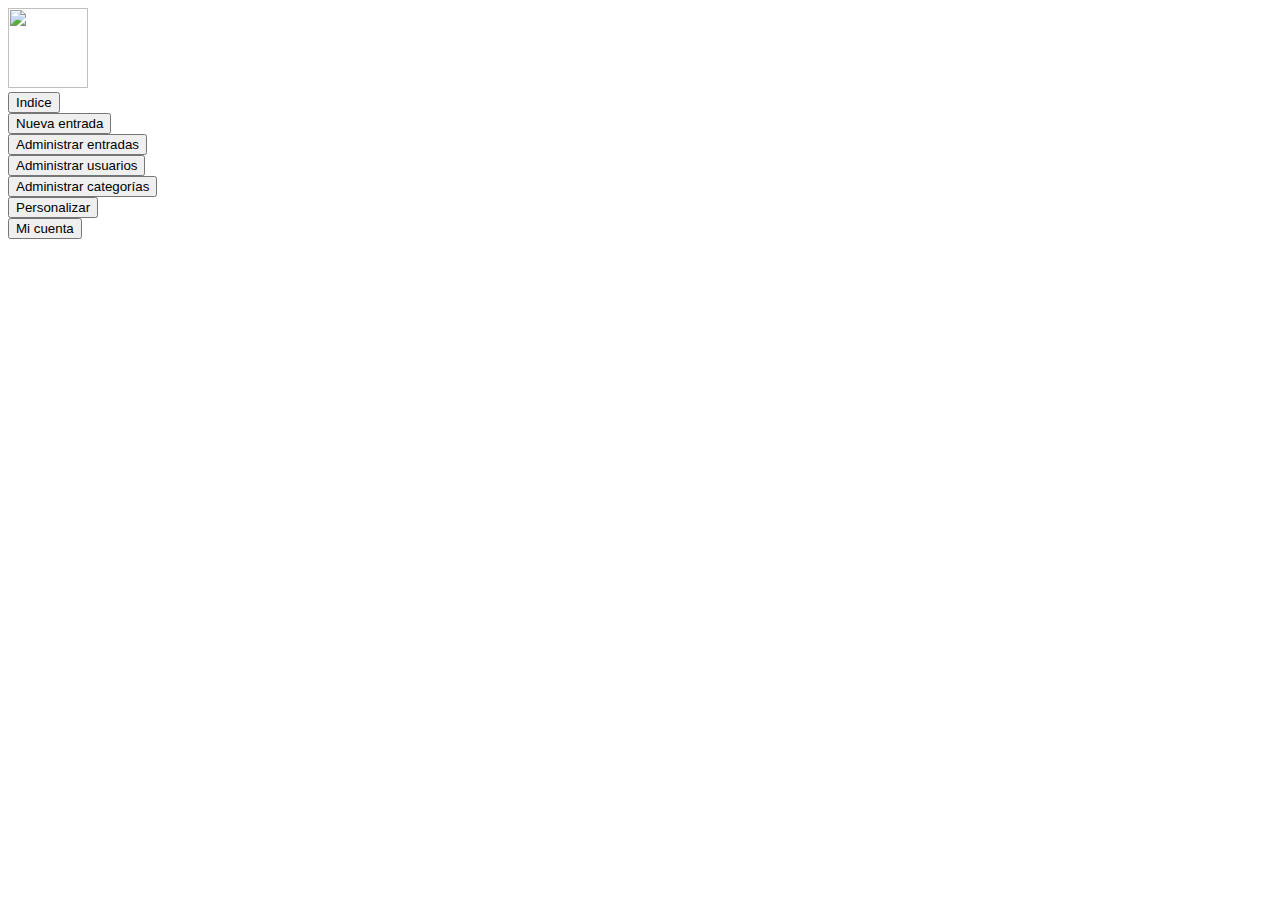
==== Blog/panelAdmin.html @ 41d22c30 "Primer ejemplo del panel de administrador (backend)" ====
<!DOCTYPE html>
<html lang="es">
  <head>
    <meta charset="utf-8">
    <title>OpenBlog</title>
    <meta name="viewport" content="width=device-width, initial-scale=1.0">

    <!-- Le styles -->
    <link href="../recursos/css/bootstrap.css" rel="stylesheet">
    <link href="../recursos/css/bootstrap-responsive.css" rel="stylesheet">
    <link href="../recursos/css/fuentes.css" rel="stylesheet">
    <link href="../recursos/css/estilos.css" rel="stylesheet">

    <!-- Favicon -->
    <link rel="shortcut icon" href="../recursos/ico/favicon.ico">
  </head>
  <body>
        <!-- Primer ejemplo -->
        <!-- Contenedor general -->
        <div class="container">
                <!-- contenedor del menu lateral -->
                <div class="cajaMenu">
                    <!-- logo -->
                    <img src="../Recursos/betaLogo01.png" width="80px" height="80px" class="imgLogo"/>
                    <br/>
                    <!-- Botones con estilos aun por definir etc -->
                    <!--
                        Les asigno una clase para darle estilos más adelante,
                        y un id para referenciarlos a la hora de clicarlos.
                        Mirar : ../recursos/js/funciones.js
                    -->
                    <input class="botonMenu" id="indice" type="button" value="Indice"/>
                    &nbsp;<br/>
                    <input class="botonMenu" id="nEntrada" type="button" value="Nueva entrada"/>
                    &nbsp;<br/>
                    <input class="botonMenu" id="aEntradas" type="button" value="Administrar entradas"/>
                    &nbsp;<br/>
                    <input class="botonMenu" id="aUsuarios" type="button" value="Administrar usuarios"/>
                    &nbsp;<br/>
                    <input class="botonMenu" id="aCategorias" type="button" value="Administrar categorías"/>
                    &nbsp;<br/>
                    <input class="botonMenu" id="personalizar" type="button" value="Personalizar"/>
                    &nbsp;<br/>
                    <input class="botonMenu" id="aCuenta" type="button" value="Mi cuenta"/>
                    &nbsp;<br/>                   
                </div>
                <!-- Caja lateral donde se cargarán los php -->
                <div class="cajaLoader">
                
                </div> 
        </div>
        <script src="../Recursos/js/jquery.js"></script>
        <script src="../Recursos/js/funciones.js"></script>
        <script type="../Recursos/js/bootstrap.js"></script>
  </body>
</html>
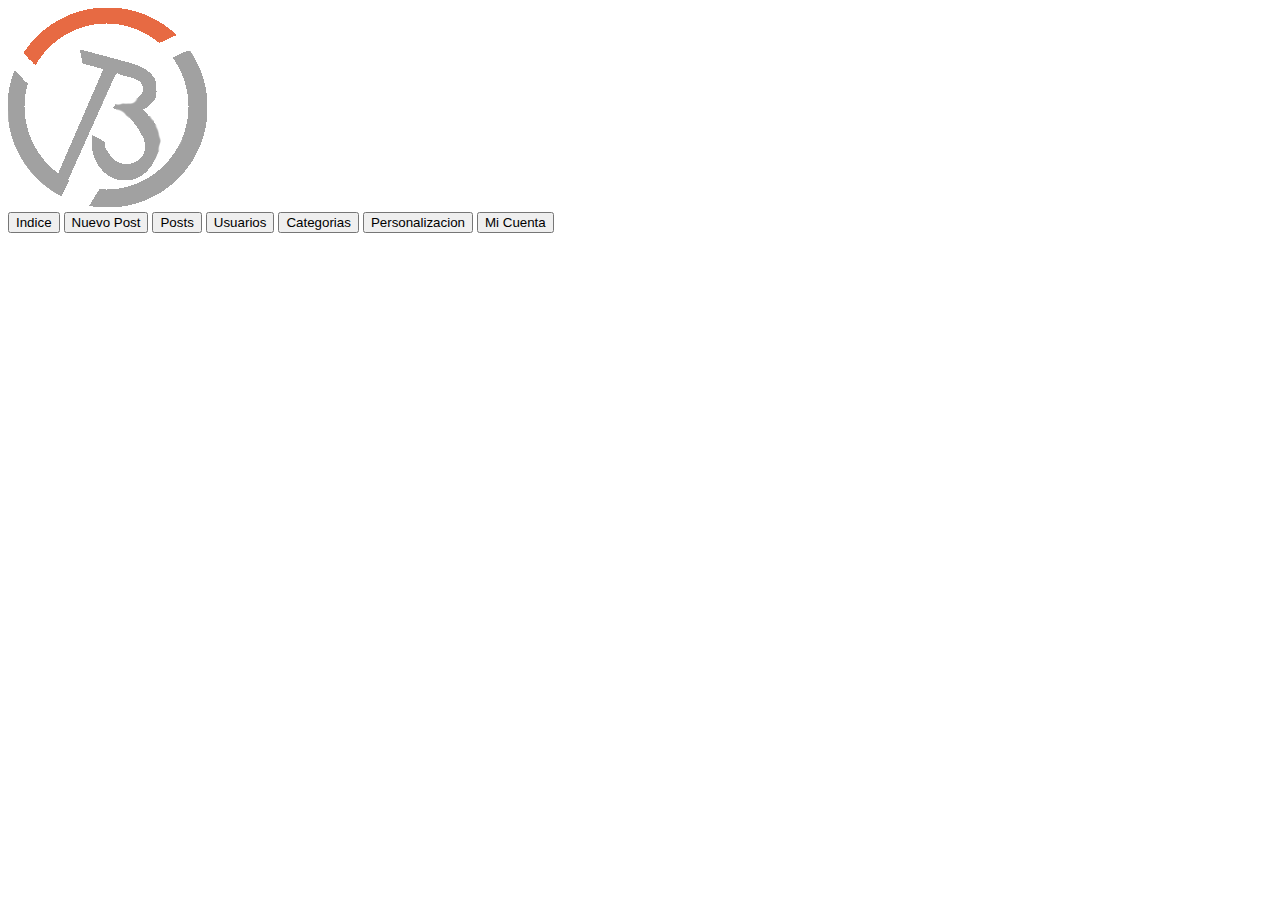
==== commit 5ea1bf22: "Añadidos los templates del panel Admin" ====
--- a/Blog/panelAdmin.html
+++ b/Blog/panelAdmin.html
@@ -21,28 +21,20 @@
                 <!-- contenedor del menu lateral -->
                 <div class="cajaMenu">
                     <!-- logo -->
-                    <img src="../Recursos/betaLogo01.png" width="80px" height="80px" class="imgLogo"/>
-                    <br/>
+                    <div class="cajaLogo"><img src="../Recursos/betaLogo01.png" class="logo"/></div>
                     <!-- Botones con estilos aun por definir etc -->
                     <!--
                         Les asigno una clase para darle estilos más adelante,
                         y un id para referenciarlos a la hora de clicarlos.
                         Mirar : ../recursos/js/funciones.js
                     -->
-                    <input class="botonMenu" id="indice" type="button" value="Indice"/>
-                    &nbsp;<br/>
-                    <input class="botonMenu" id="nEntrada" type="button" value="Nueva entrada"/>
-                    &nbsp;<br/>
-                    <input class="botonMenu" id="aEntradas" type="button" value="Administrar entradas"/>
-                    &nbsp;<br/>
-                    <input class="botonMenu" id="aUsuarios" type="button" value="Administrar usuarios"/>
-                    &nbsp;<br/>
-                    <input class="botonMenu" id="aCategorias" type="button" value="Administrar categorías"/>
-                    &nbsp;<br/>
-                    <input class="botonMenu" id="personalizar" type="button" value="Personalizar"/>
-                    &nbsp;<br/>
-                    <input class="botonMenu" id="aCuenta" type="button" value="Mi cuenta"/>
-                    &nbsp;<br/>                   
+                    <button class="btn admin" id="indice"><i class="icon-home"></i> Indice</button>
+                    <button class="btn admin" id="nEntrada"><i class="icon-edit"></i> Nuevo Post</button>
+                    <button class="btn admin" id="aEntradas"><i class="icon-list-alt"></i> Posts</button>
+                    <button class="btn admin" id="aUsuarios"><i class="icon-user"></i> Usuarios</button>
+                    <button class="btn admin" id="aCategorias"><i class="icon-tags"></i> Categorias</button>
+                    <button class="btn admin" id="personalizar"><i class="icon-eye-open"></i> Personalizacion</button>
+                    <button class="btn admin" id="aCuenta" type="button"><i class="icon-briefcase"></i> Mi Cuenta</button>               
                 </div>
                 <!-- Caja lateral donde se cargarán los php -->
                 <div class="cajaLoader">
